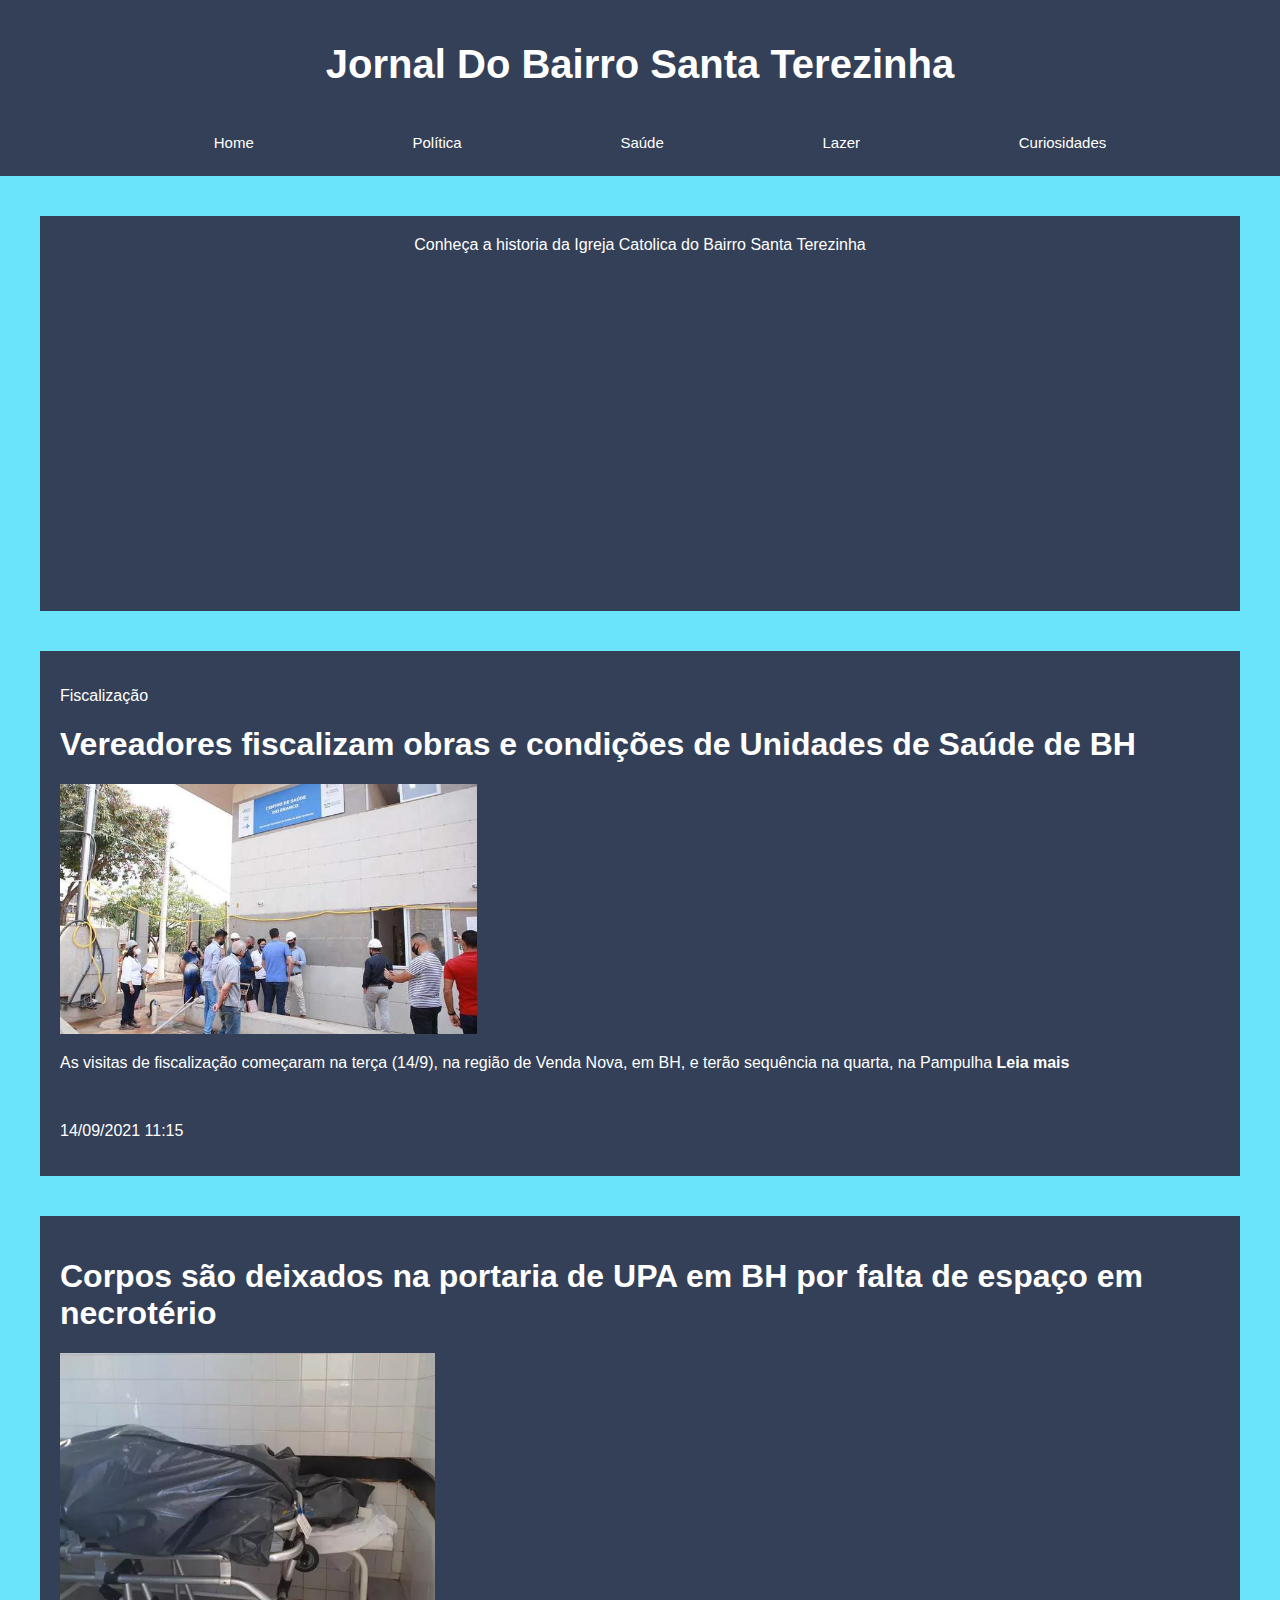
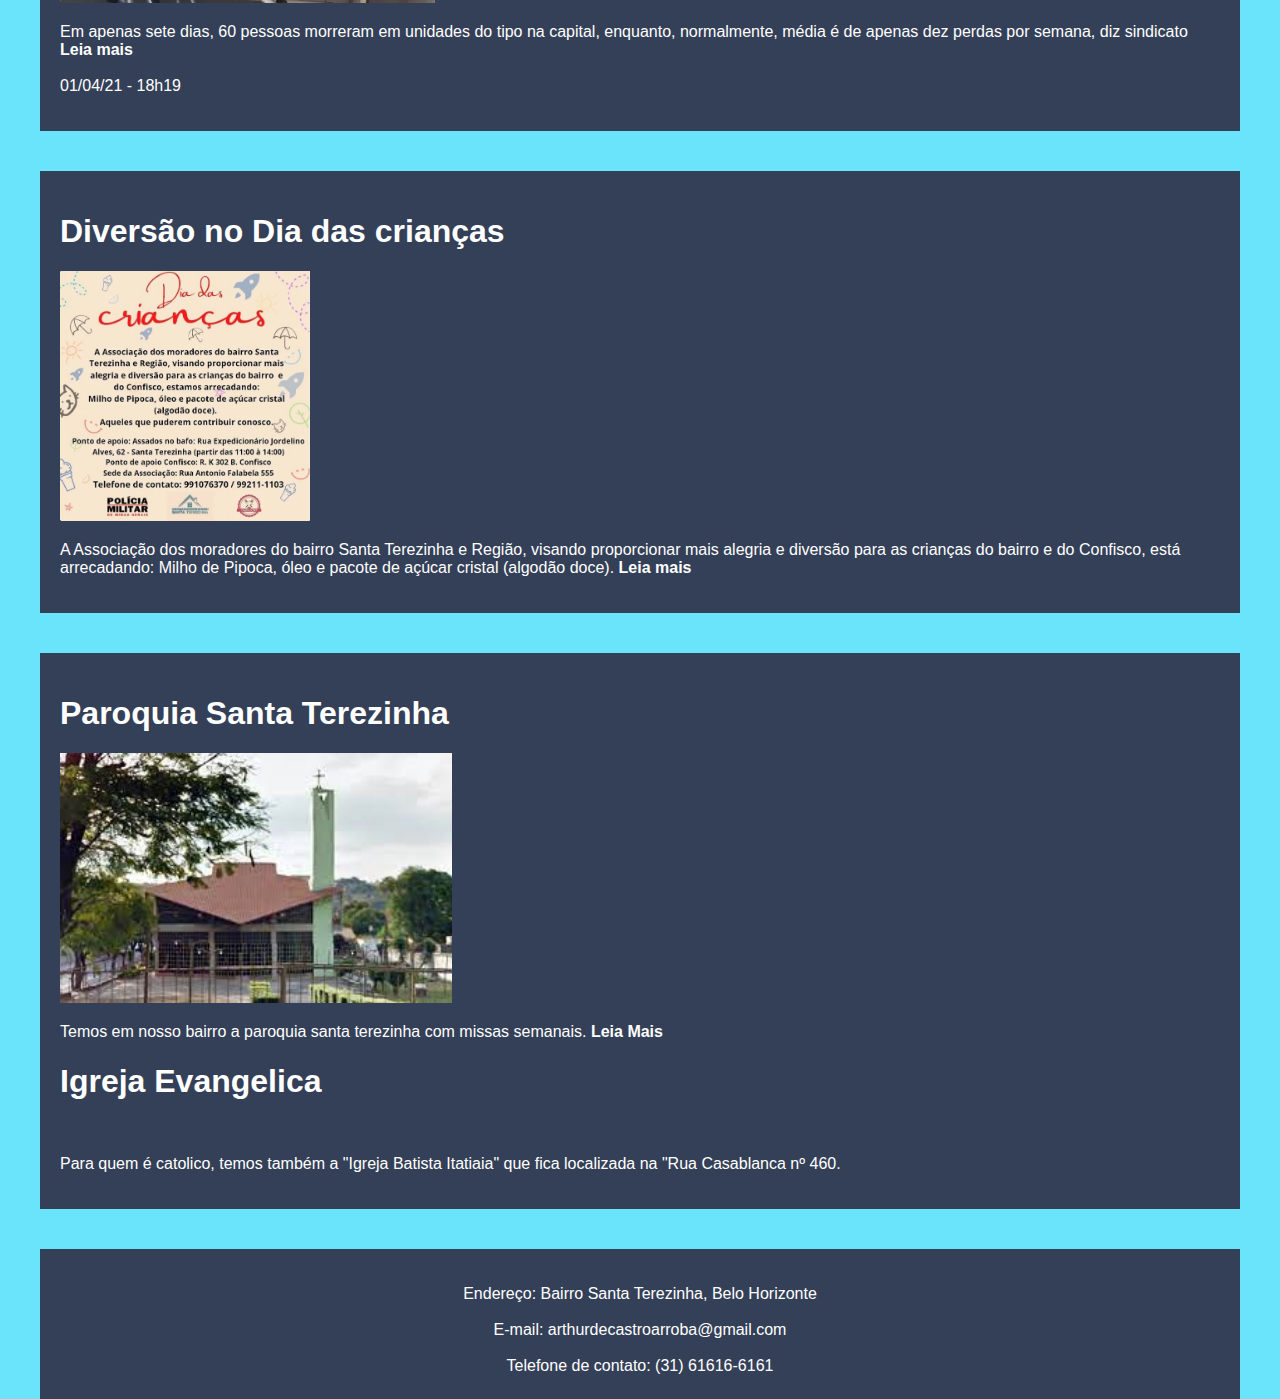
==== index.html @ f4e8f788 "Add files via upload" ====
<!DOCTYPE html>
<html>
<head>
    <meta charset="UTF-8">
    <meta http-equiv="X-UA-Compatible" content="IE=edge">
    <meta name="viewport" content="width=device-width, initial-scale=1.0">
    <title>Jornal Do Bairro Santa Terezinha</title>
    <link rel="stylesheet" href="estilo.css">
</head>
<body>
    <header
        ><h1>Jornal Do Bairro Santa Terezinha</h1 id=titulo>
    <nav>
        <ul class=menu>
            <li><a href="index.html">Home</a></li>
            <li><a href="politica.html">Política</a></li>
            <li><a href="saude.html">Saúde</a></li>
            <li><a href="lazer.html">Lazer</a></li>
            <li><a href="curiosidades.html">Curiosidades</a></li>
        </ul>
    </nav>
    </header>
    <main>
        <section>Conheça a historia da Igreja Catolica do Bairro Santa Terezinha
            <br><br>
            <iframe width="560" height="315" src="https://www.youtube.com/embed/0aQd000eygY" title="YouTube video player" frameborder="0" allow="accelerometer; autoplay; clipboard-write; encrypted-media; gyroscope; picture-in-picture" allowfullscreen></iframe>
        </section>
        <article>
            <p>Fiscalização</p>
            <h1>Vereadores fiscalizam obras e condições de Unidades de Saúde de BH</h1>
            <img src="imagens/politicakk.jpg" class="imagens">
            <p>As visitas de fiscalização começaram na terça (14/9), na região de Venda Nova, em BH, e terão sequência na quarta, na Pampulha <a href="politica.html" class=link><b> Leia mais</b></a></p>
            <br>
             <p>14/09/2021 11:15</p>
        </article>    
        <article>
            <h1>Corpos são deixados na portaria de UPA em BH por falta de espaço em necrotério</h1>
            <img src="imagens/saudesite.png"class="imagens">
            <p>Em apenas sete dias, 60 pessoas morreram em unidades do tipo na capital, enquanto, normalmente, média é de apenas dez perdas por semana, diz sindicato <a href="saude.html" class="link"><b>Leia mais</b></a>  <br> <br> 01/04/21 - 18h19</p>
        </article>
        <article>
            <h1>Diversão no Dia das crianças</h1>
            <img src="imagens/Lazer.PNG" class=imagens>
            <p>A Associação dos moradores do bairro Santa Terezinha e Região, visando proporcionar mais alegria e diversão para as crianças do bairro e do Confisco, está arrecadando:
                Milho de Pipoca, óleo e pacote de açúcar cristal (algodão doce). <a href="lazer.html" class="link"><b>Leia mais</b> </a></p>
        </article>
        <article>
            <h1>Paroquia Santa Terezinha</h1>
            <img src="imagens/Religiao-site.jpg"class="imagens">
            <p>Temos em nosso bairro a paroquia santa terezinha com missas semanais. <a href="curiosidades.html" class="link"><b>Leia Mais</b></a></p> 
            <h1>Igreja Evangelica</h1>
            <img src="" class="imagens">
            <p>Para quem é catolico, temos também a "Igreja Batista Itatiaia" que fica localizada na "Rua Casablanca nº 460.</p>
        </article>
    </main>
    <footer class=final-da-pagina>
        <p>Endereço: Bairro Santa Terezinha, Belo Horizonte
            <br><br>
            E-mail: arthurdecastroarroba@gmail.com
            <br><br>
            Telefone de contato: (31) 61616-6161 <!--Revisar depois (footer)-->
        </p>
    </footer>
</body>
</html>
</body>
</html>
---- estilo.css ----
*{
    font-family: Arial;
}
body{
    background-color:rgb(106, 228, 250);
    margin:0;
}

header{
    text-align: center;
    padding: 15px;
    padding-bottom: 10px;
    font-size: 20px;
    color: white;
    background-color: rgb(52, 64, 87);
}

.menu{
    list-style-type: none;
    flex-direction: row ;
    display: flex;
    justify-content: space-evenly;
    padding-top: 20px;
    font-size: 15px;
}

.menu a {
    text-decoration: none;
    color: white;
}
.menu li :hover{
    background-color: rgb(0, 60, 255);
    transition: 0.5s;
    opacity: 1.5;
    padding: 5px;
}
  section{
      text-align: center;
      margin-top: 30px;
      background-color: rgb(52, 64, 87);
      color: white;
      padding-top:20px;
      padding-bottom: 20px;
      margin: 40px;
  }
  article{
      background-color: rgb(52, 64, 87);
      margin-top: 30px;
      padding: 20px;
      margin: 40px;
      color:white;
      
  }
  
  .link{
      text-decoration: none;
      color:white;
  }
  
  .imagens{
      
      height: 250px;
  }
  
  .pagina2{
      text-align: left;
      margin: 40px;
      padding-top: 20px;
      padding-bottom: 15px;
      padding: 30px;
      color: white;
  }
  
  .final-da-pagina{
      text-align: center;
      margin: 40px;
      margin-bottom: 0px;  
      padding-top: 20px;
      padding-bottom: 8px;
      background-color: rgb(52, 64, 87);
      color: white;
  }
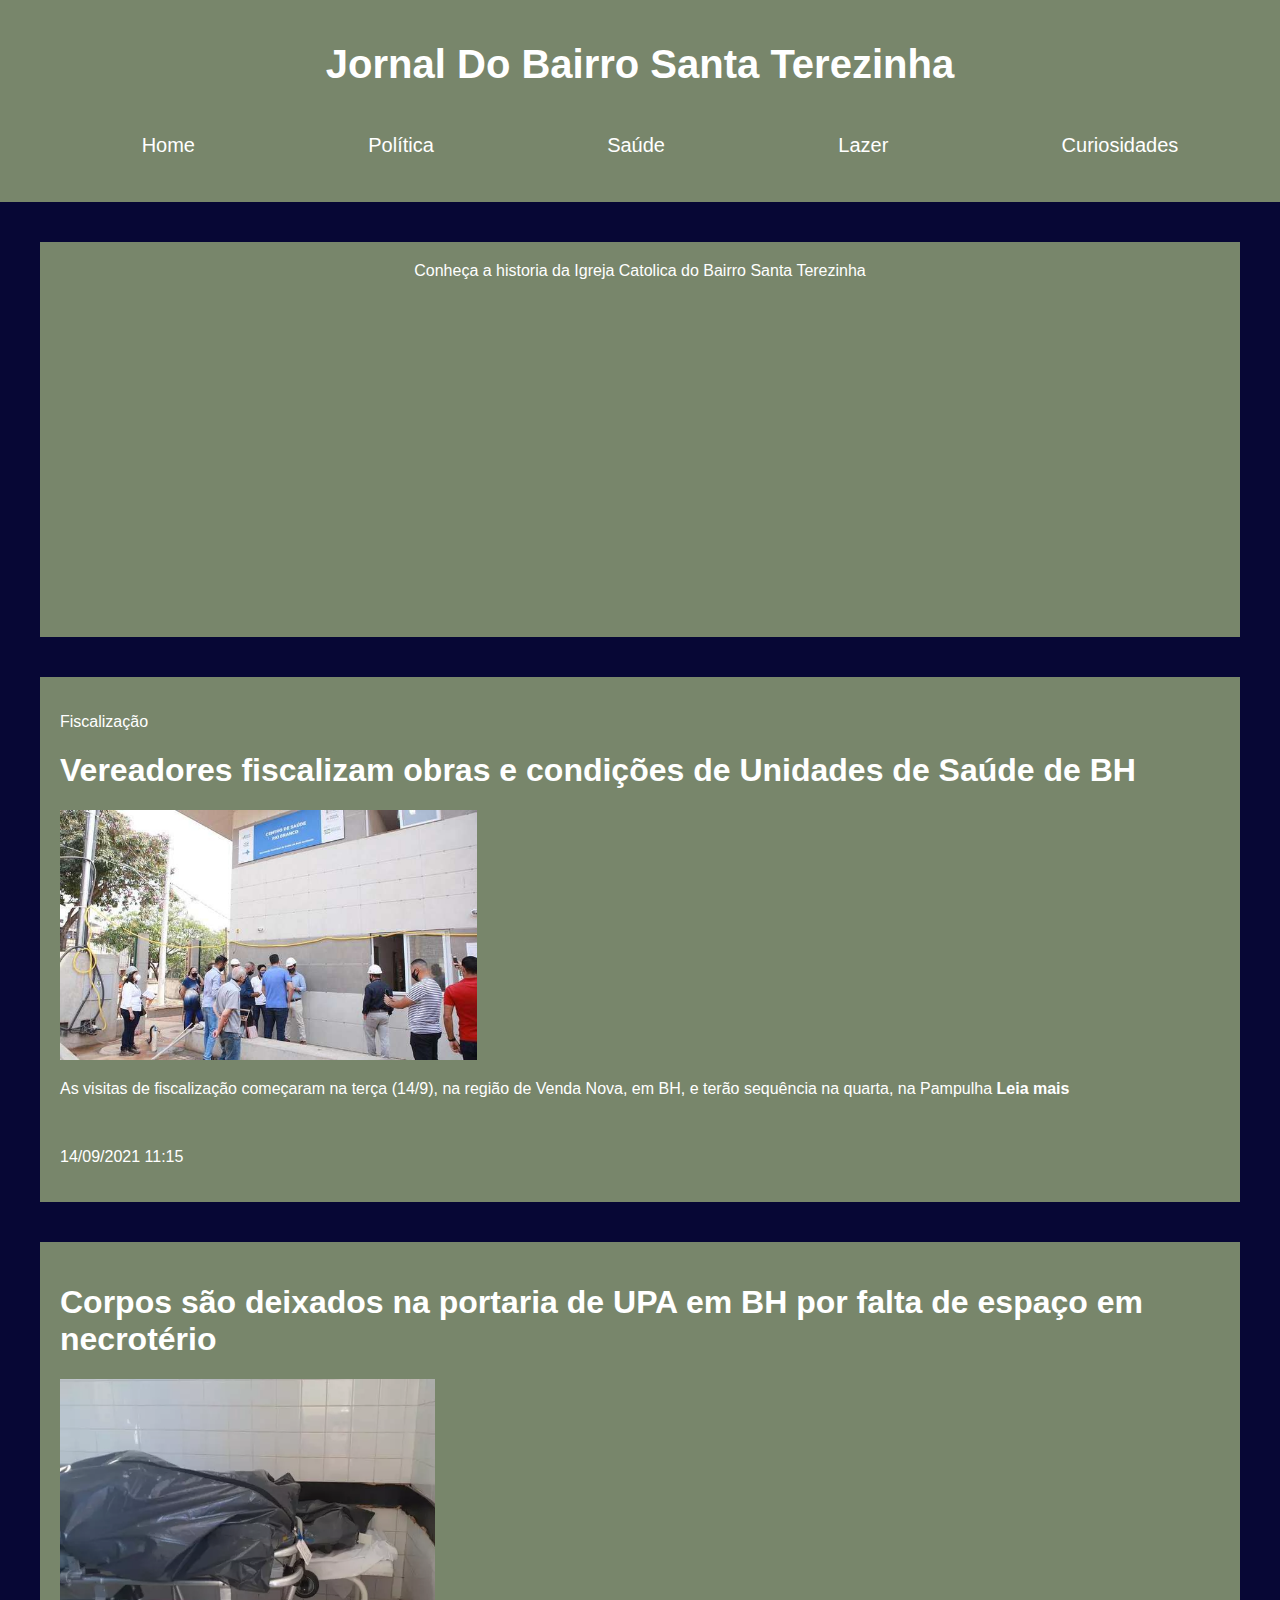
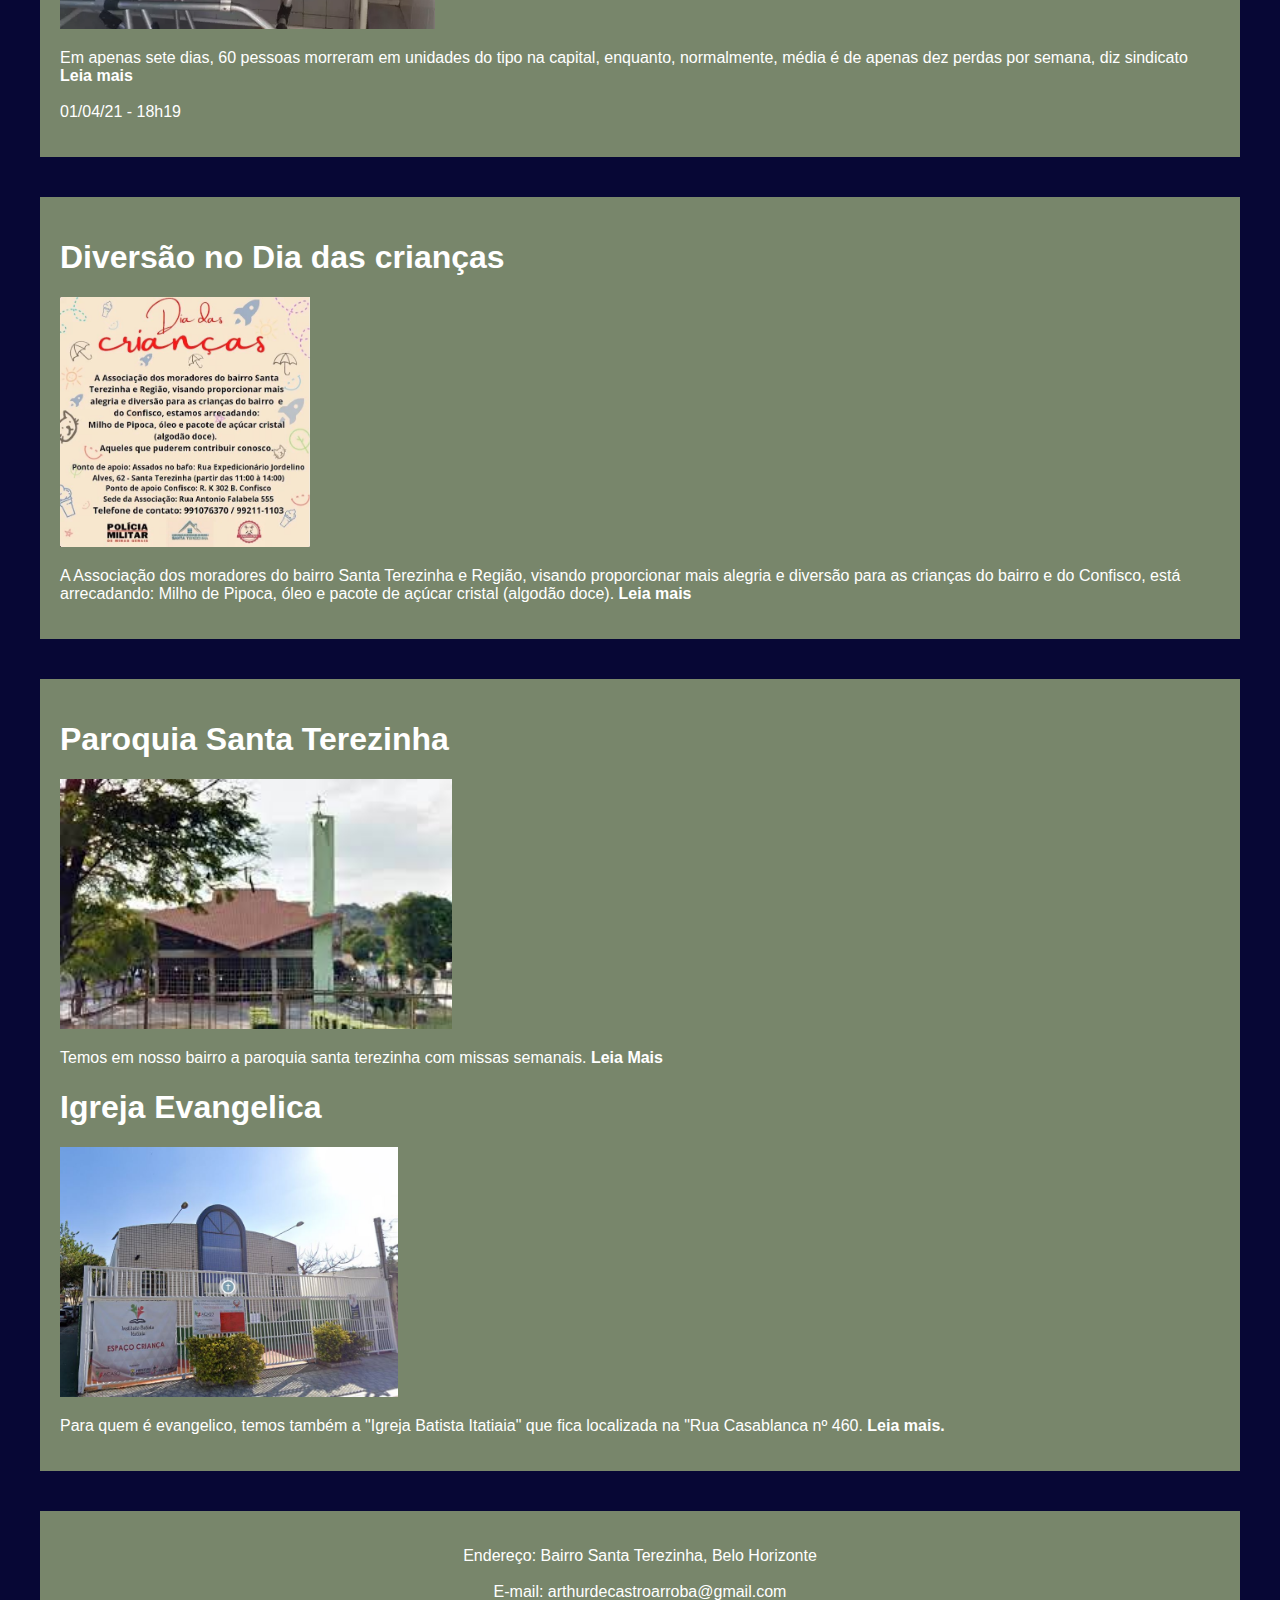
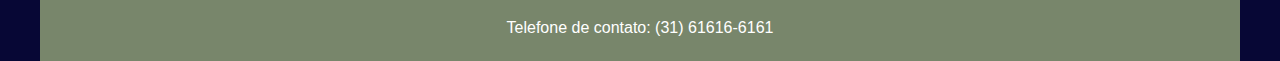
==== commit aa8f09bf: "Add files via upload" ====
--- a/index.html
+++ b/index.html
@@ -9,9 +9,9 @@
 </head>
 <body>
     <header
-        ><h1>Jornal Do Bairro Santa Terezinha</h1 id=titulo>
-    <nav>
-        <ul class=menu>
+        ><h1>Jornal Do Bairro Santa Terezinha</h1 class=titulo>
+    <nav class="menu">
+        <ul>
             <li><a href="index.html">Home</a></li>
             <li><a href="politica.html">Política</a></li>
             <li><a href="saude.html">Saúde</a></li>
@@ -49,8 +49,8 @@
             <img src="imagens/Religiao-site.jpg"class="imagens">
             <p>Temos em nosso bairro a paroquia santa terezinha com missas semanais. <a href="curiosidades.html" class="link"><b>Leia Mais</b></a></p> 
             <h1>Igreja Evangelica</h1>
-            <img src="" class="imagens">
-            <p>Para quem é catolico, temos também a "Igreja Batista Itatiaia" que fica localizada na "Rua Casablanca nº 460.</p>
+            <img src="imagens/Igreja-batista.JPG" class="imagens">
+            <p>Para quem é evangelico, temos também a "Igreja Batista Itatiaia" que fica localizada na "Rua Casablanca nº 460. <a href="curiosidades.html" class=link><b>Leia mais.</b></a></p>
         </article>
     </main>
     <footer class=final-da-pagina>
--- a/estilo.css
+++ b/estilo.css
@@ -2,49 +2,56 @@
     font-family: Arial;
 }
 body{
-    background-color:rgb(106, 228, 250);
+    background-color: rgb(7, 7, 53);
     margin:0;
 }
 
 header{
     text-align: center;
     padding: 15px;
-    padding-bottom: 10px;
+    padding-bottom: 5px;
     font-size: 20px;
     color: white;
-    background-color: rgb(52, 64, 87);
+    background-color:  #78866b;
 }
 
 .menu{
-    list-style-type: none;
-    flex-direction: row ;
+    list-style: none;
+    background-color: #78866b;
+    justify-content: space-around;
+}
+.menu ul{
     display: flex;
-    justify-content: space-evenly;
-    padding-top: 20px;
-    font-size: 15px;
+    justify-content: space-around;
+    flex-direction: row
 }
 
-.menu a {
+
+.menu ul li{
+    display: flex;
+}
+
+.menu ul li a{
+    display: inline-block;
     text-decoration: none;
+    padding: 20px;
     color: white;
+    transition: background .4s;
 }
-.menu li :hover{
-    background-color: rgb(0, 60, 255);
-    transition: 0.5s;
-    opacity: 1.5;
-    padding: 5px;
+.menu ul li a:hover{
+    background-color: #4b6632;
 }
   section{
       text-align: center;
       margin-top: 30px;
-      background-color: rgb(52, 64, 87);
+      background-color: #78866b;
       color: white;
       padding-top:20px;
       padding-bottom: 20px;
       margin: 40px;
   }
   article{
-      background-color: rgb(52, 64, 87);
+      background-color: #78866b;
       margin-top: 30px;
       padding: 20px;
       margin: 40px;
@@ -56,7 +63,7 @@
       text-decoration: none;
       color:white;
   }
-  
+
   .imagens{
       
       height: 250px;
@@ -77,6 +84,15 @@
       margin-bottom: 0px;  
       padding-top: 20px;
       padding-bottom: 8px;
-      background-color: rgb(52, 64, 87);
+      background-color: #78866b;
       color: white;
-  }+  }
+
+p a:visited{
+    color:black;
+
+}
+
+p a:link{
+    color:white;
+}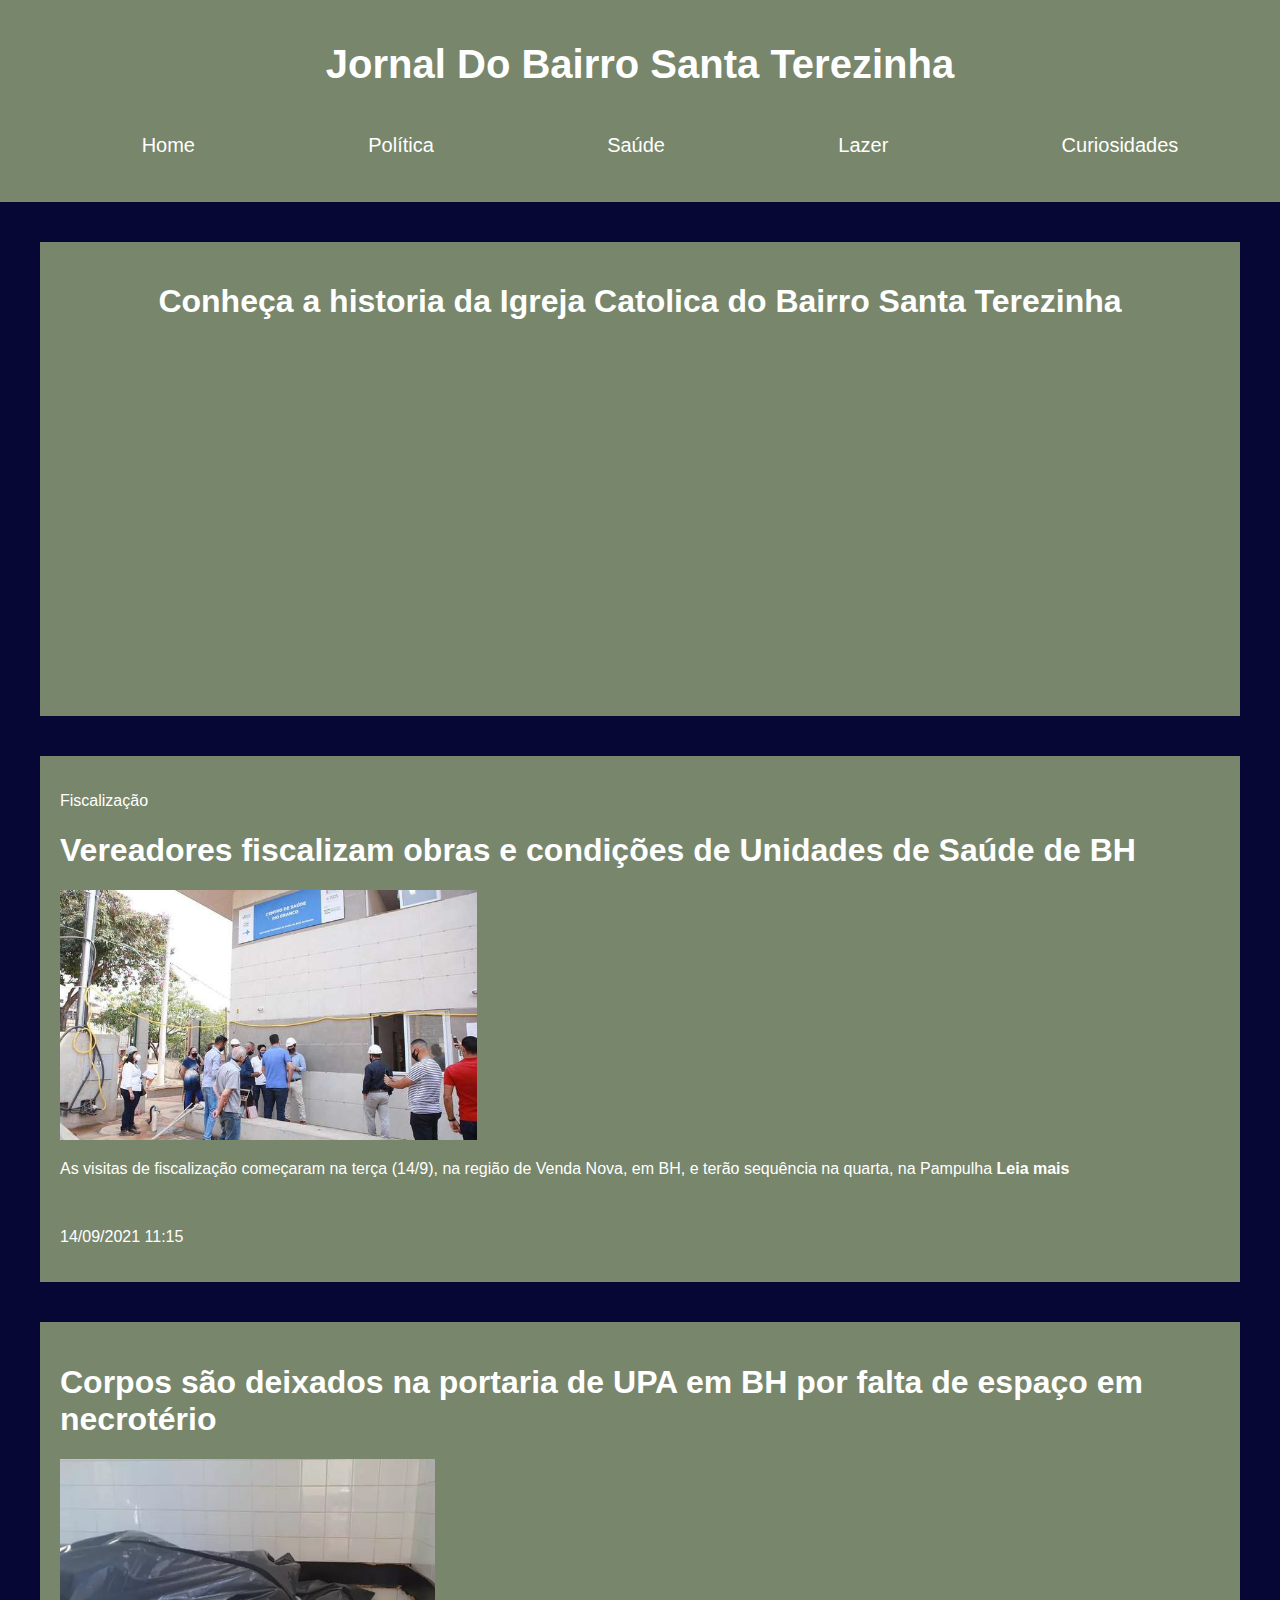
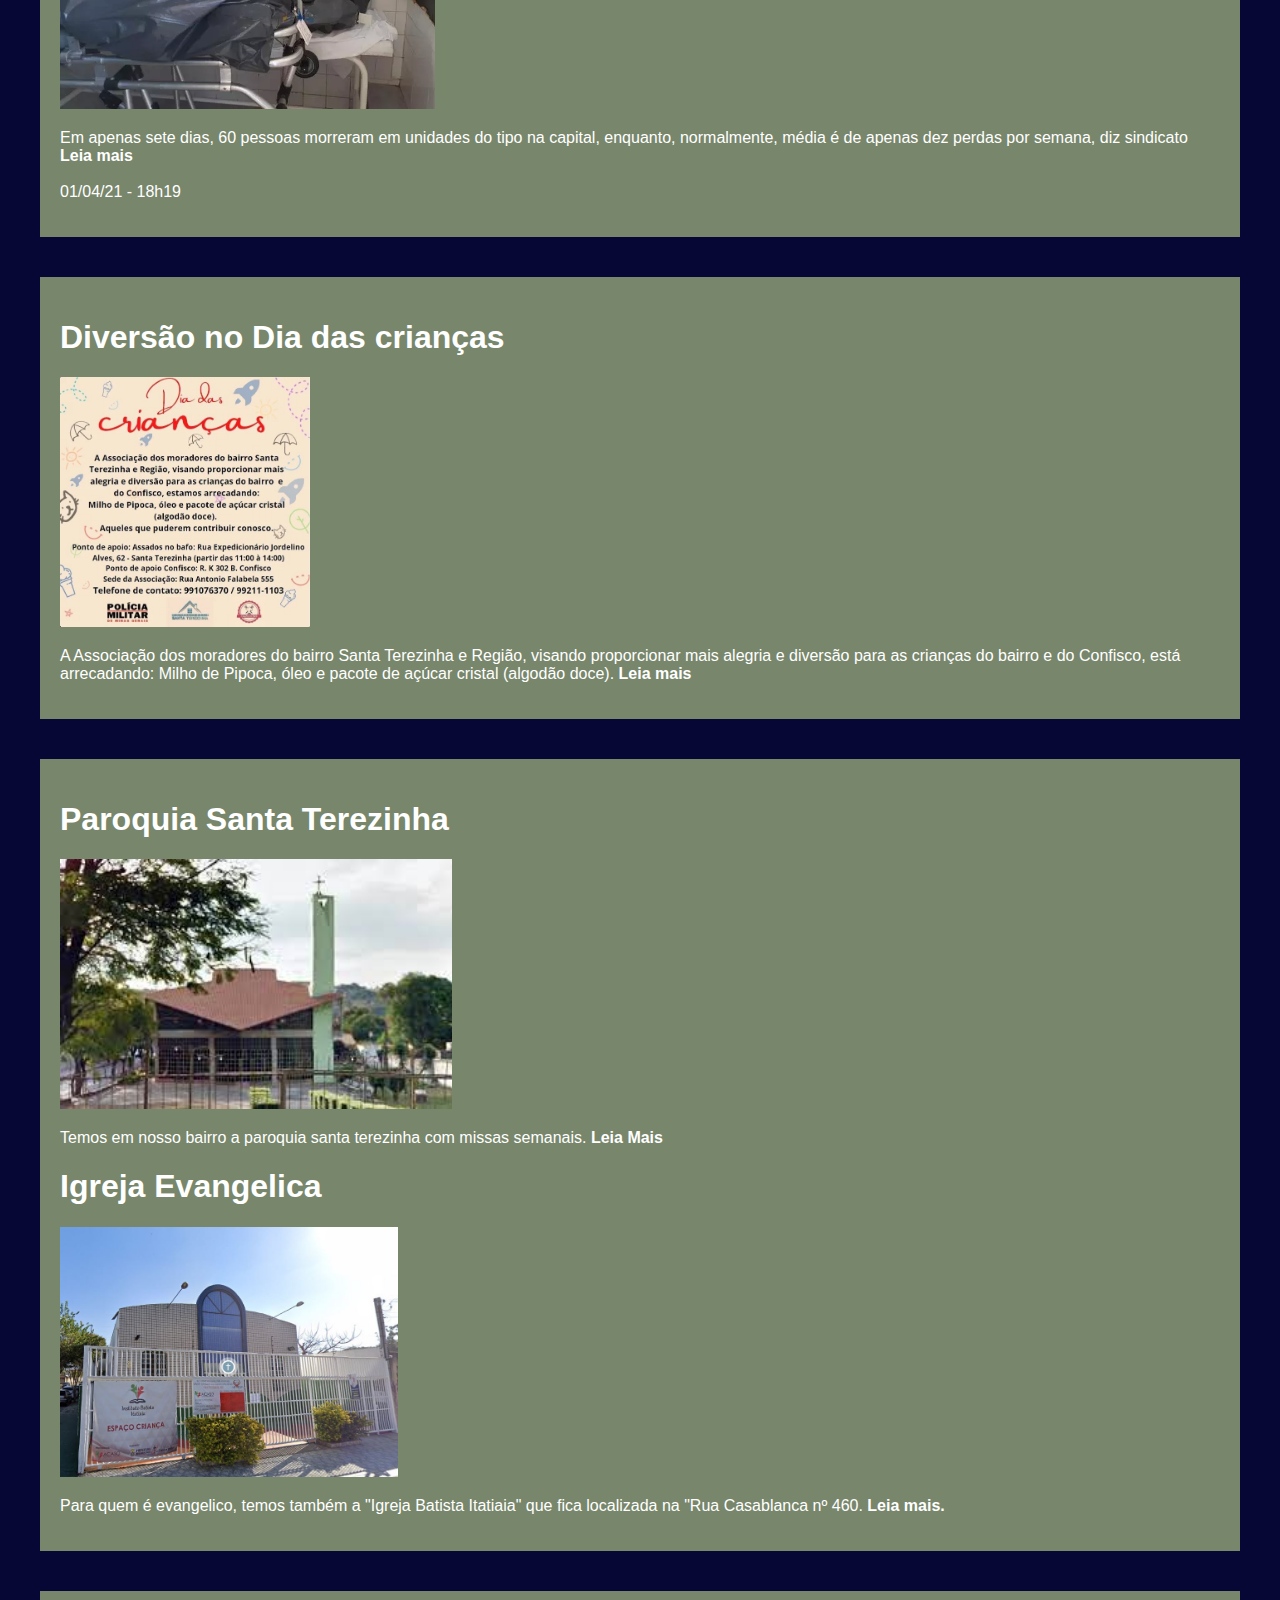
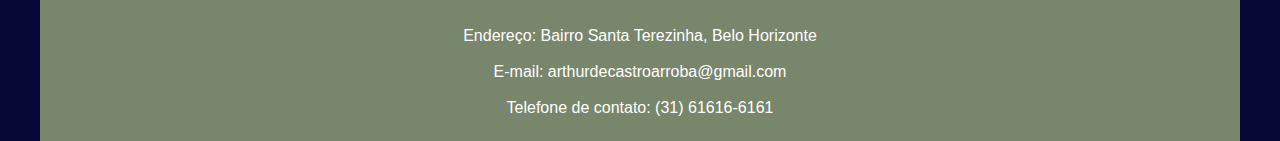
==== commit 3e9f3be0: "Add files via upload" ====
--- a/index.html
+++ b/index.html
@@ -21,7 +21,7 @@
     </nav>
     </header>
     <main>
-        <section>Conheça a historia da Igreja Catolica do Bairro Santa Terezinha
+        <section> <h1> Conheça a historia da Igreja Catolica do Bairro Santa Terezinha </h1 id=historia>
             <br><br>
             <iframe width="560" height="315" src="https://www.youtube.com/embed/0aQd000eygY" title="YouTube video player" frameborder="0" allow="accelerometer; autoplay; clipboard-write; encrypted-media; gyroscope; picture-in-picture" allowfullscreen></iframe>
         </section>
--- a/estilo.css
+++ b/estilo.css
@@ -88,11 +88,27 @@
       color: white;
   }
 
-p a:visited{
-    color:black;
-
+a:link{
+    color: white;
+    text-decoration: none;
 }
 
-p a:link{
-    color:white;
+a:visited{
+    color: rgb(161, 61, 161);
+    text-decoration:none;
+    cursor: pointer;
+}
+#historia
+{
+    text-align: center;
+    font-size: 30px;
+}
+
+nav a:link{
+    text-decoration: none;
+    color: white;
+}
+nav ul a:visited{
+   
+    color: black;
 }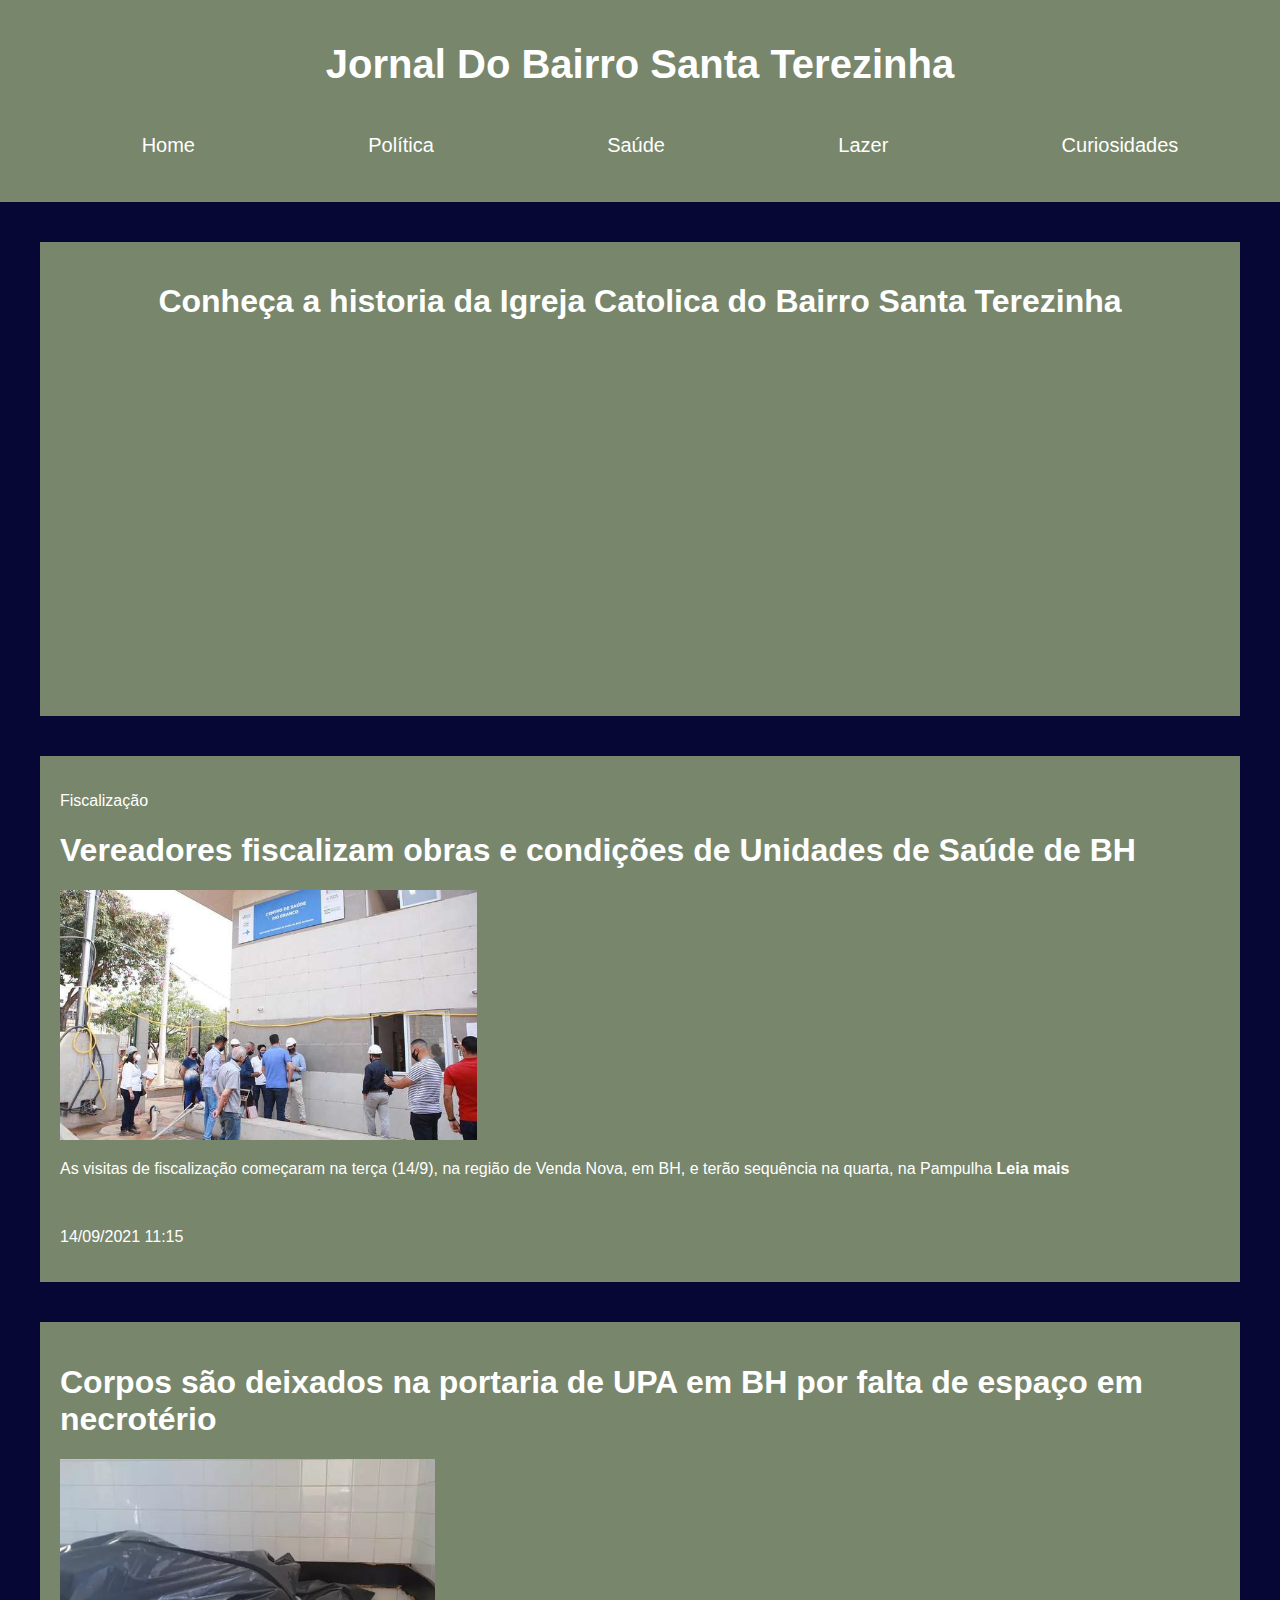
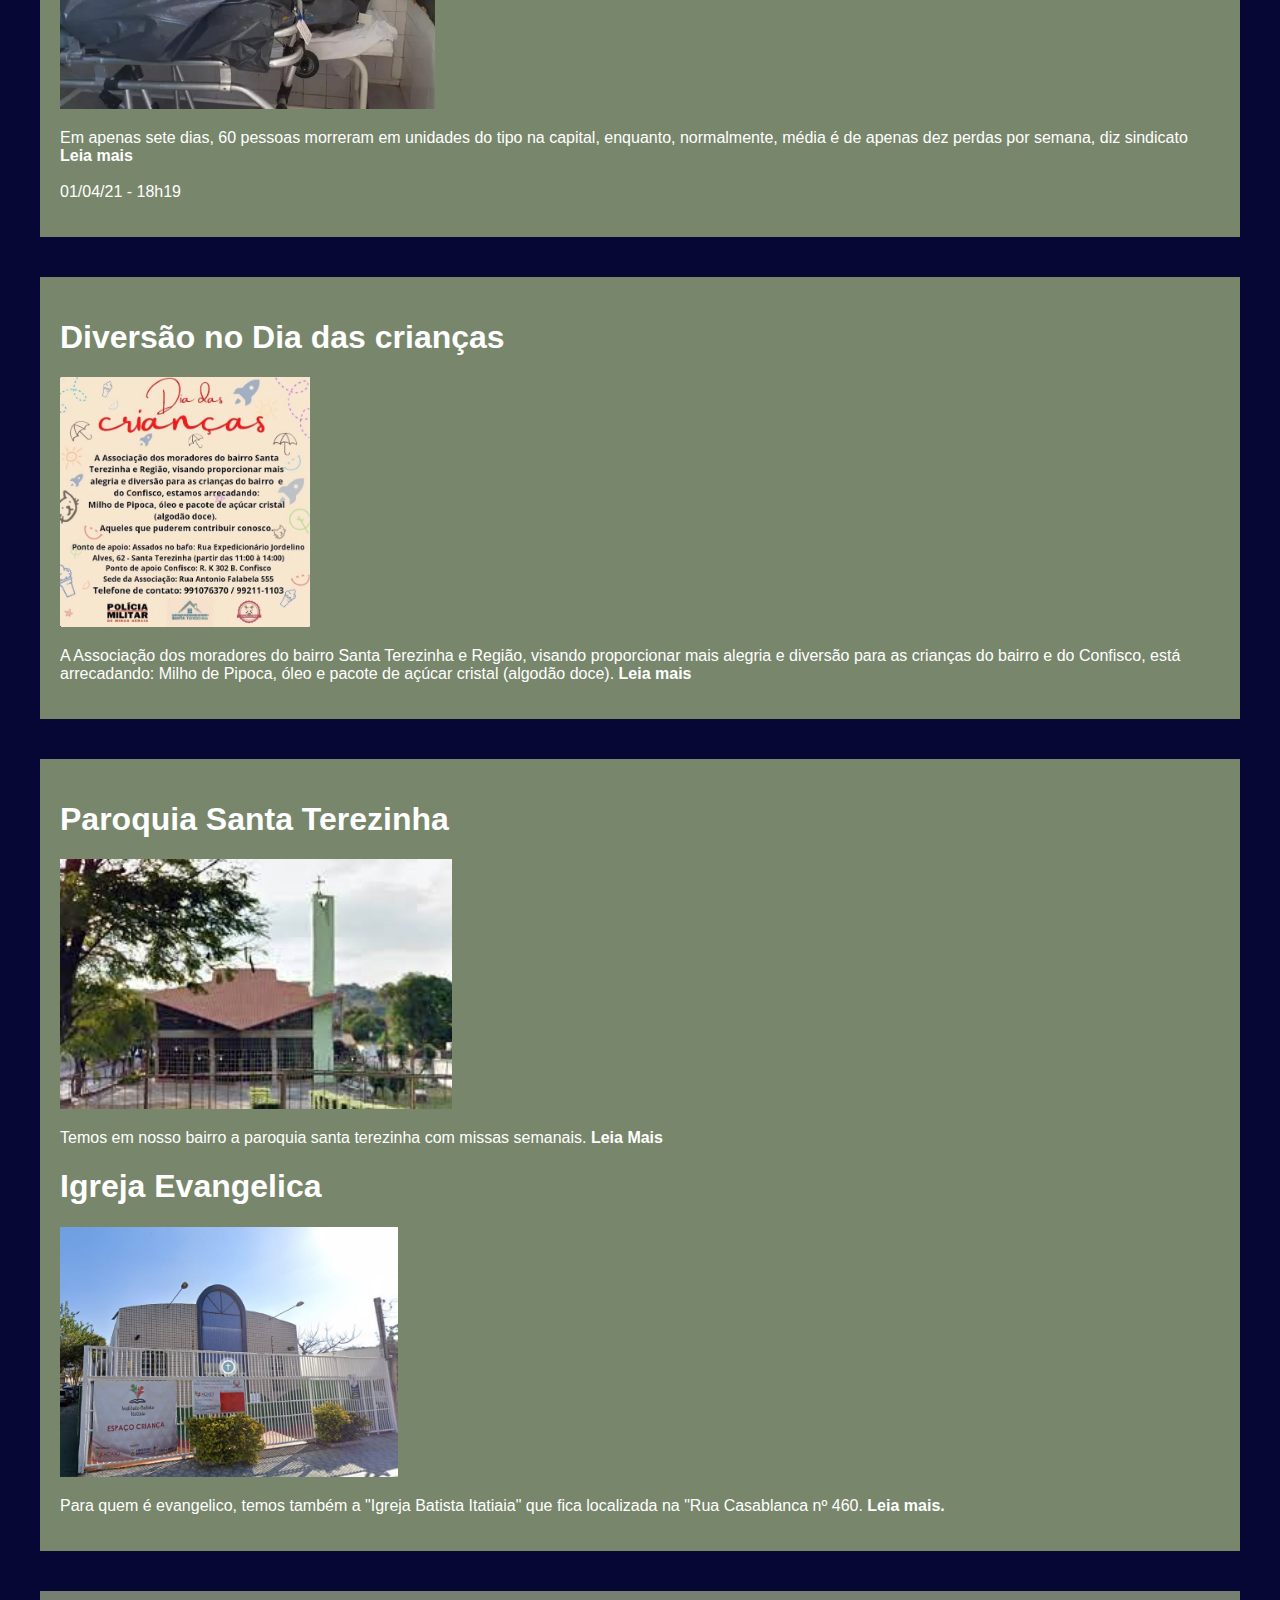
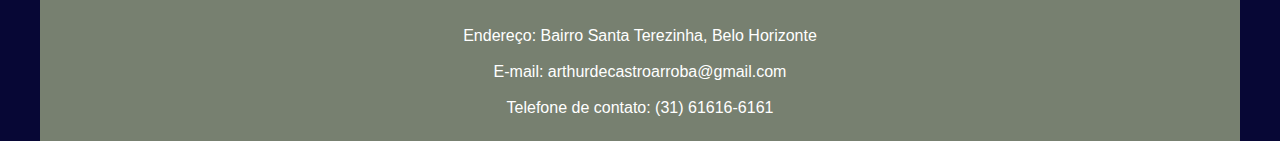
==== commit 72221700: "Add files via upload" ====
--- a/index.html
+++ b/index.html
@@ -8,8 +8,8 @@
     <link rel="stylesheet" href="estilo.css">
 </head>
 <body>
-    <header
-        ><h1>Jornal Do Bairro Santa Terezinha</h1 class=titulo>
+    <header>
+        <h1 class=titulo>Jornal Do Bairro Santa Terezinha</h1>
     <nav class="menu">
         <ul>
             <li><a href="index.html">Home</a></li>
--- a/estilo.css
+++ b/estilo.css
@@ -13,6 +13,40 @@
     font-size: 20px;
     color: white;
     background-color:  #78866b;
+}
+
+.titulo{
+    animation-name: título;
+    animation-duration: 3s;
+    animation-timing-function: ease-in;
+    animation-iteration-count: 1;
+    animation-direction: alternate-reverse;
+}
+@keyframes título{
+    0%{
+        color: #76925c;
+    }
+
+    20%{
+        color: rgb(78, 78, 216);
+    }
+
+    40%{
+        color: rgb(0, 0, 0);
+    }
+
+    60%{
+        color: rgb(57, 169, 221);
+    }
+
+    80%{
+        color: rgb(199, 199, 243);
+    }
+
+    100%{
+        color: rgb(255, 255, 255);
+        transform: rotate(1turn);
+    }
 }
 
 .menu{
@@ -41,6 +75,7 @@
 .menu ul li a:hover{
     background-color: #4b6632;
 }
+
   section{
       text-align: center;
       margin-top: 30px;
@@ -84,7 +119,7 @@
       margin-bottom: 0px;  
       padding-top: 20px;
       padding-bottom: 8px;
-      background-color: #78866b;
+      background-color: #778070;
       color: white;
   }
 
@@ -109,6 +144,6 @@
     color: white;
 }
 nav ul a:visited{
-   
+    text-decoration: none;
     color: black;
 }